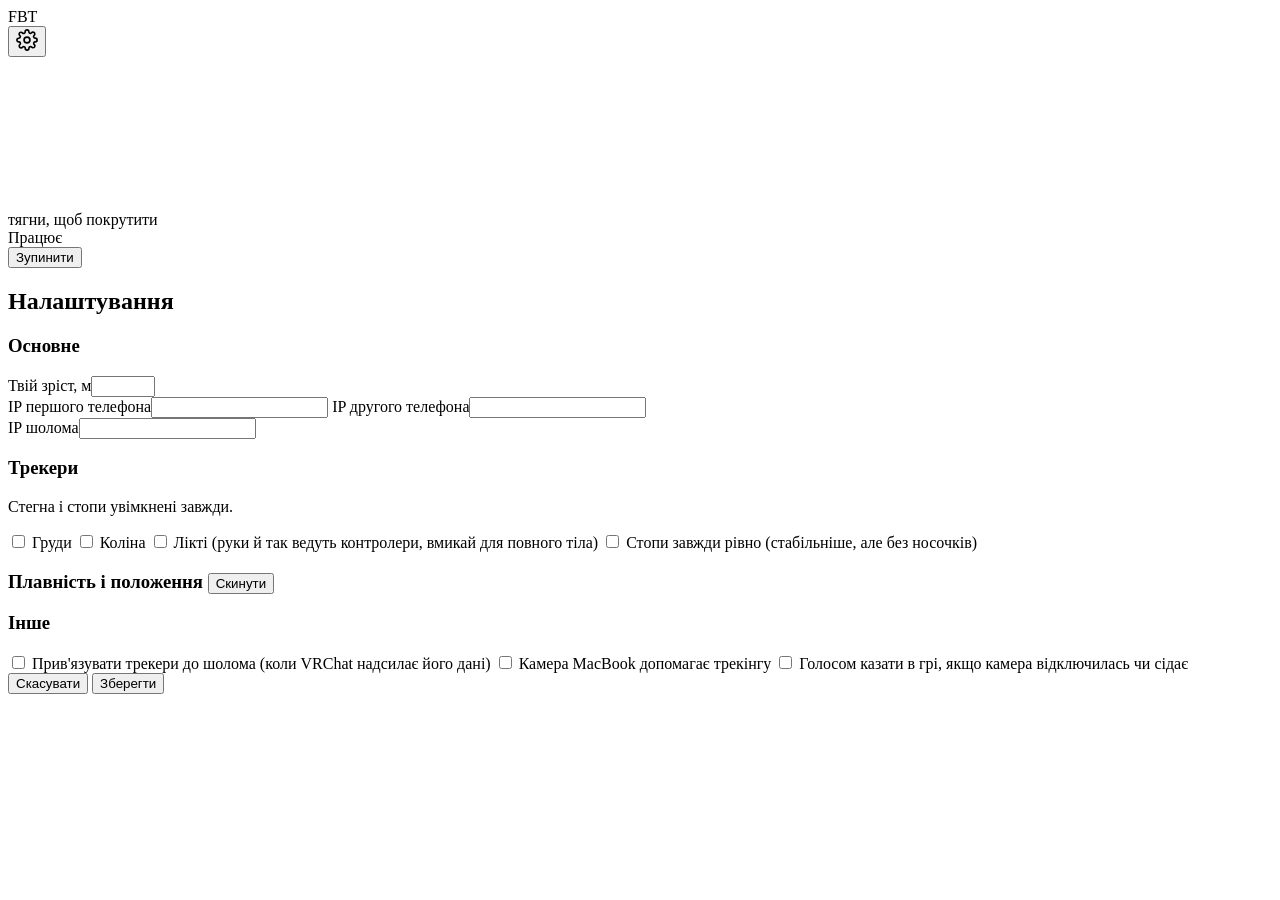
==== fbtapp/ui/index.html @ c52d1cf8 "FBT desktop app, MacBook as third camera, headset-anchored trackers - FBT.app (macapp/): native wind" ====
<!doctype html>
<html lang="uk">
<head>
  <meta charset="utf-8">
  <meta name="viewport" content="width=device-width, initial-scale=1">
  <title>FBT</title>
  <link rel="stylesheet" href="/style.css">
</head>
<body>
  <!-- Setup: cameras, 3D, calibration -->
  <div id="setup" class="screen">
    <header class="top">
      <div class="brand">FBT</div>
      <div id="chips" class="chips"></div>
      <button id="gear" class="icon-btn" title="Налаштування" aria-label="Налаштування">
        <svg viewBox="0 0 24 24" width="22" height="22" fill="none" stroke="currentColor" stroke-width="1.8"><circle cx="12" cy="12" r="3.2"/><path d="M19.4 15a1.7 1.7 0 0 0 .3 1.8l.1.1a2 2 0 1 1-2.8 2.8l-.1-.1a1.7 1.7 0 0 0-1.8-.3 1.7 1.7 0 0 0-1 1.5V21a2 2 0 1 1-4 0v-.1a1.7 1.7 0 0 0-1.1-1.5 1.7 1.7 0 0 0-1.8.3l-.1.1a2 2 0 1 1-2.8-2.8l.1-.1a1.7 1.7 0 0 0 .3-1.8 1.7 1.7 0 0 0-1.5-1H3a2 2 0 1 1 0-4h.1a1.7 1.7 0 0 0 1.5-1.1 1.7 1.7 0 0 0-.3-1.8l-.1-.1a2 2 0 1 1 2.8-2.8l.1.1a1.7 1.7 0 0 0 1.8.3H9a1.7 1.7 0 0 0 1-1.5V3a2 2 0 1 1 4 0v.1a1.7 1.7 0 0 0 1 1.5 1.7 1.7 0 0 0 1.8-.3l.1-.1a2 2 0 1 1 2.8 2.8l-.1.1a1.7 1.7 0 0 0-.3 1.8V9a1.7 1.7 0 0 0 1.5 1H21a2 2 0 1 1 0 4h-.1a1.7 1.7 0 0 0-1.5 1z"/></svg>
      </button>
    </header>
    <section id="videos" class="videos"></section>
    <section class="bottom">
      <div class="render-wrap">
        <canvas id="render"></canvas>
        <div class="render-hint">тягни, щоб покрутити</div>
      </div>
      <div id="panel" class="panel"></div>
    </section>
  </div>

  <!-- Game: big, readable from 1-2 m -->
  <div id="game" class="screen hidden">
    <div class="game-main">
      <div id="gStatus" class="g-status"><span class="g-dot"></span><span class="g-text">Працює</span></div>
      <div id="gSub" class="g-sub"></div>
      <div id="gCards" class="g-cards"></div>
    </div>
    <footer class="g-foot">
      <div id="gInfo" class="g-info"></div>
      <button id="btnStop" class="btn ghost">Зупинити</button>
    </footer>
  </div>

  <!-- Settings -->
  <div id="settings" class="modal hidden" role="dialog" aria-modal="true" aria-labelledby="setTitle">
    <form id="setForm" class="sheet">
      <h2 id="setTitle">Налаштування</h2>
      <div class="sheet-body">
        <h3>Основне</h3>
        <label>Твій зріст, м<input name="height_m" type="number" step="0.01" min="1.2" max="2.3"></label>
        <div class="row2">
          <label>IP першого телефона<input name="cam0" inputmode="decimal"></label>
          <label>IP другого телефона<input name="cam1" inputmode="decimal"></label>
        </div>
        <label>IP шолома<input name="quest_ip" inputmode="decimal"></label>

        <h3>Трекери</h3>
        <p class="note">Стегна і стопи увімкнені завжди.</p>
        <label class="check"><input name="track_chest" type="checkbox"> Груди</label>
        <label class="check"><input name="track_knees" type="checkbox"> Коліна</label>
        <label class="check"><input name="track_elbows" type="checkbox"> Лікті <span class="note">(руки й так ведуть контролери, вмикай для повного тіла)</span></label>
        <label class="check"><input name="foot_flat" type="checkbox"> Стопи завжди рівно <span class="note">(стабільніше, але без носочків)</span></label>

        <h3>Плавність і положення <button type="button" id="setReset" class="link">Скинути</button></h3>
        <div id="sliders"></div>

        <h3>Інше</h3>
        <label class="check"><input name="hmd_anchor" type="checkbox"> Прив'язувати трекери до шолома <span class="note">(коли VRChat надсилає його дані)</span></label>
        <label class="check"><input name="use_mac" type="checkbox"> Камера MacBook допомагає трекінгу</label>
        <label class="check"><input name="voice_alerts" type="checkbox"> Голосом казати в грі, якщо камера відключилась чи сідає</label>
      </div>
      <div class="sheet-actions">
        <button type="button" id="setCancel" class="btn ghost">Скасувати</button>
        <button type="submit" class="btn primary">Зберегти</button>
      </div>
    </form>
  </div>

  <div id="toast" class="toast hidden"></div>
  <script src="/app.js"></script>
</body>
</html>
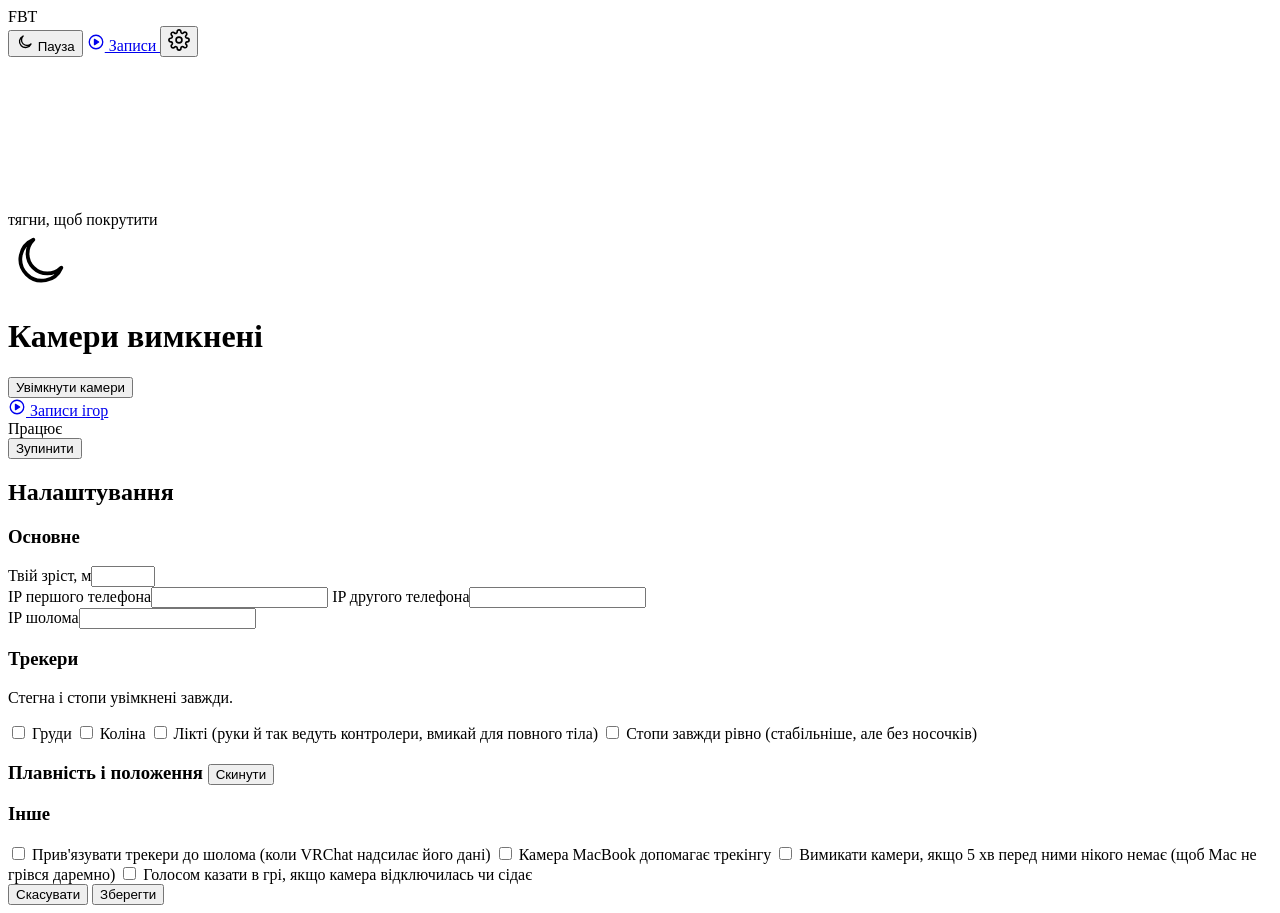
==== commit 00055110: "Game replays in 3D, and a sleep mode for the app - "Записи" page: pick a past game, play it back in " ====
--- a/fbtapp/ui/index.html
+++ b/fbtapp/ui/index.html
@@ -12,6 +12,14 @@
     <header class="top">
       <div class="brand">FBT</div>
       <div id="chips" class="chips"></div>
+      <button id="sleepBtn" class="rec-btn" title="Вимкнути камери, щоб MacBook відпочив">
+        <svg viewBox="0 0 24 24" width="18" height="18" fill="none" stroke="currentColor" stroke-width="1.8" stroke-linecap="round" stroke-linejoin="round"><path d="M20 14.5A8 8 0 1 1 9.5 4a6.5 6.5 0 0 0 10.5 10.5z"/></svg>
+        Пауза
+      </button>
+      <a href="/replay" class="rec-btn" title="Повтори твоїх ігор">
+        <svg viewBox="0 0 24 24" width="18" height="18" fill="none" stroke="currentColor" stroke-width="1.8" stroke-linecap="round" stroke-linejoin="round"><circle cx="12" cy="12" r="9"/><path d="M10 8.5v7l5.5-3.5z" fill="currentColor"/></svg>
+        Записи
+      </a>
       <button id="gear" class="icon-btn" title="Налаштування" aria-label="Налаштування">
         <svg viewBox="0 0 24 24" width="22" height="22" fill="none" stroke="currentColor" stroke-width="1.8"><circle cx="12" cy="12" r="3.2"/><path d="M19.4 15a1.7 1.7 0 0 0 .3 1.8l.1.1a2 2 0 1 1-2.8 2.8l-.1-.1a1.7 1.7 0 0 0-1.8-.3 1.7 1.7 0 0 0-1 1.5V21a2 2 0 1 1-4 0v-.1a1.7 1.7 0 0 0-1.1-1.5 1.7 1.7 0 0 0-1.8.3l-.1.1a2 2 0 1 1-2.8-2.8l.1-.1a1.7 1.7 0 0 0 .3-1.8 1.7 1.7 0 0 0-1.5-1H3a2 2 0 1 1 0-4h.1a1.7 1.7 0 0 0 1.5-1.1 1.7 1.7 0 0 0-.3-1.8l-.1-.1a2 2 0 1 1 2.8-2.8l.1.1a1.7 1.7 0 0 0 1.8.3H9a1.7 1.7 0 0 0 1-1.5V3a2 2 0 1 1 4 0v.1a1.7 1.7 0 0 0 1 1.5 1.7 1.7 0 0 0 1.8-.3l.1-.1a2 2 0 1 1 2.8 2.8l-.1.1a1.7 1.7 0 0 0-.3 1.8V9a1.7 1.7 0 0 0 1.5 1H21a2 2 0 1 1 0 4h-.1a1.7 1.7 0 0 0-1.5 1z"/></svg>
       </button>
@@ -24,6 +32,24 @@
       </div>
       <div id="panel" class="panel"></div>
     </section>
+  </div>
+
+  <!-- Sleep: cameras off, nothing running -->
+  <div id="sleep" class="screen hidden">
+    <div class="sleep-main">
+      <div class="sleep-moon">
+        <svg viewBox="0 0 24 24" width="64" height="64" fill="none" stroke="currentColor" stroke-width="1.4" stroke-linecap="round" stroke-linejoin="round"><path d="M20 14.5A8 8 0 1 1 9.5 4a6.5 6.5 0 0 0 10.5 10.5z"/></svg>
+      </div>
+      <h1>Камери вимкнені</h1>
+      <p id="sleepWhy"></p>
+      <button id="wakeBtn" class="btn primary sleep-btn">Увімкнути камери</button>
+    </div>
+    <footer class="sleep-foot">
+      <a href="/replay" class="rec-btn">
+        <svg viewBox="0 0 24 24" width="18" height="18" fill="none" stroke="currentColor" stroke-width="1.8" stroke-linecap="round" stroke-linejoin="round"><circle cx="12" cy="12" r="9"/><path d="M10 8.5v7l5.5-3.5z" fill="currentColor"/></svg>
+        Записи ігор
+      </a>
+    </footer>
   </div>
 
   <!-- Game: big, readable from 1-2 m -->
@@ -65,6 +91,7 @@
         <h3>Інше</h3>
         <label class="check"><input name="hmd_anchor" type="checkbox"> Прив'язувати трекери до шолома <span class="note">(коли VRChat надсилає його дані)</span></label>
         <label class="check"><input name="use_mac" type="checkbox"> Камера MacBook допомагає трекінгу</label>
+        <label class="check"><input name="auto_sleep" type="checkbox"> Вимикати камери, якщо 5 хв перед ними нікого немає <span class="note">(щоб Mac не грівся даремно)</span></label>
         <label class="check"><input name="voice_alerts" type="checkbox"> Голосом казати в грі, якщо камера відключилась чи сідає</label>
       </div>
       <div class="sheet-actions">
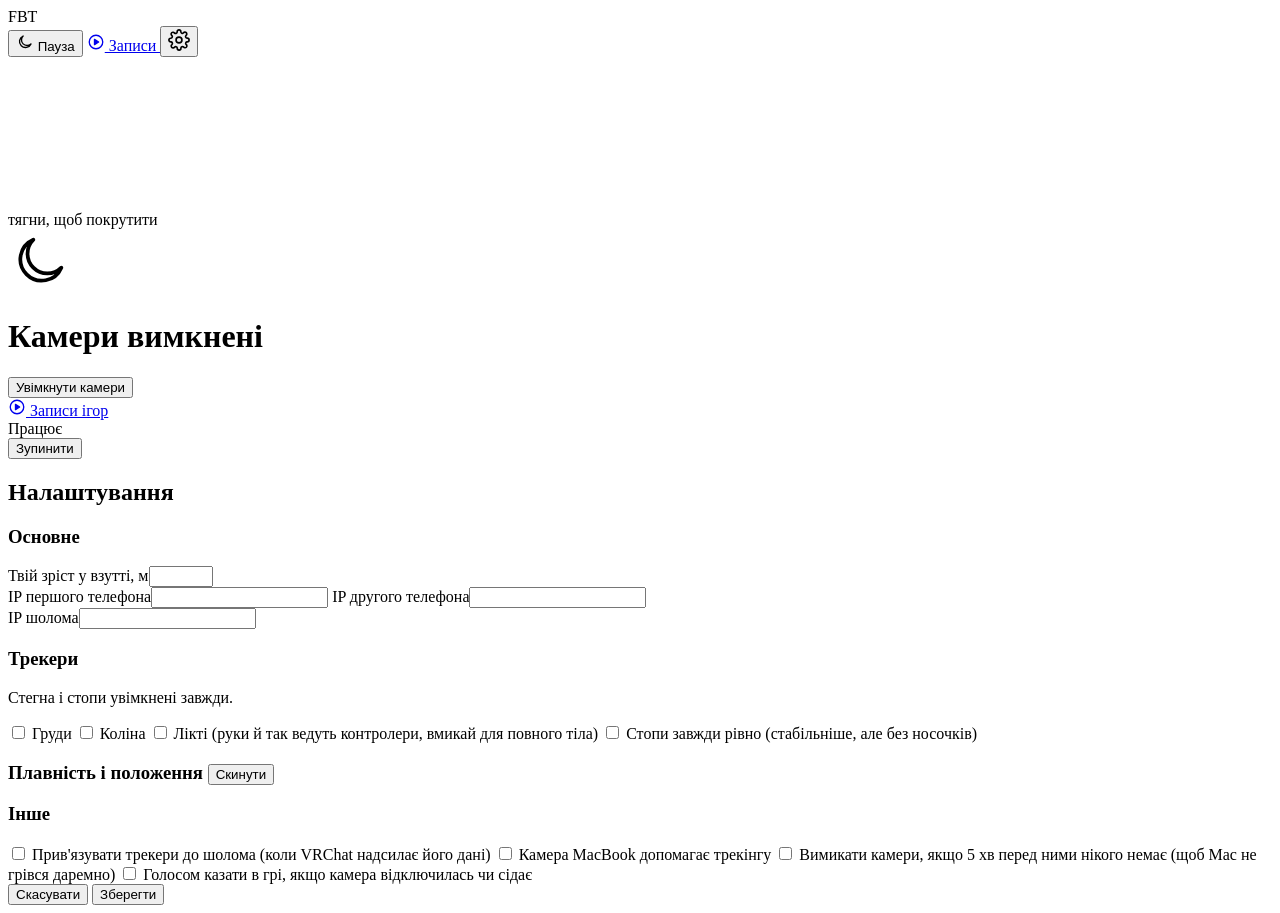
==== commit b249c3f8: "Stable legs: flexible spine, scale from calibration, link fixes itself; vertical from posture Legs (" ====
--- a/fbtapp/ui/index.html
+++ b/fbtapp/ui/index.html
@@ -71,7 +71,7 @@
       <h2 id="setTitle">Налаштування</h2>
       <div class="sheet-body">
         <h3>Основне</h3>
-        <label>Твій зріст, м<input name="height_m" type="number" step="0.01" min="1.2" max="2.3"></label>
+        <label>Твій зріст у взутті, м<input name="height_m" type="number" step="0.01" min="1.2" max="2.3"></label>
         <div class="row2">
           <label>IP першого телефона<input name="cam0" inputmode="decimal"></label>
           <label>IP другого телефона<input name="cam1" inputmode="decimal"></label>
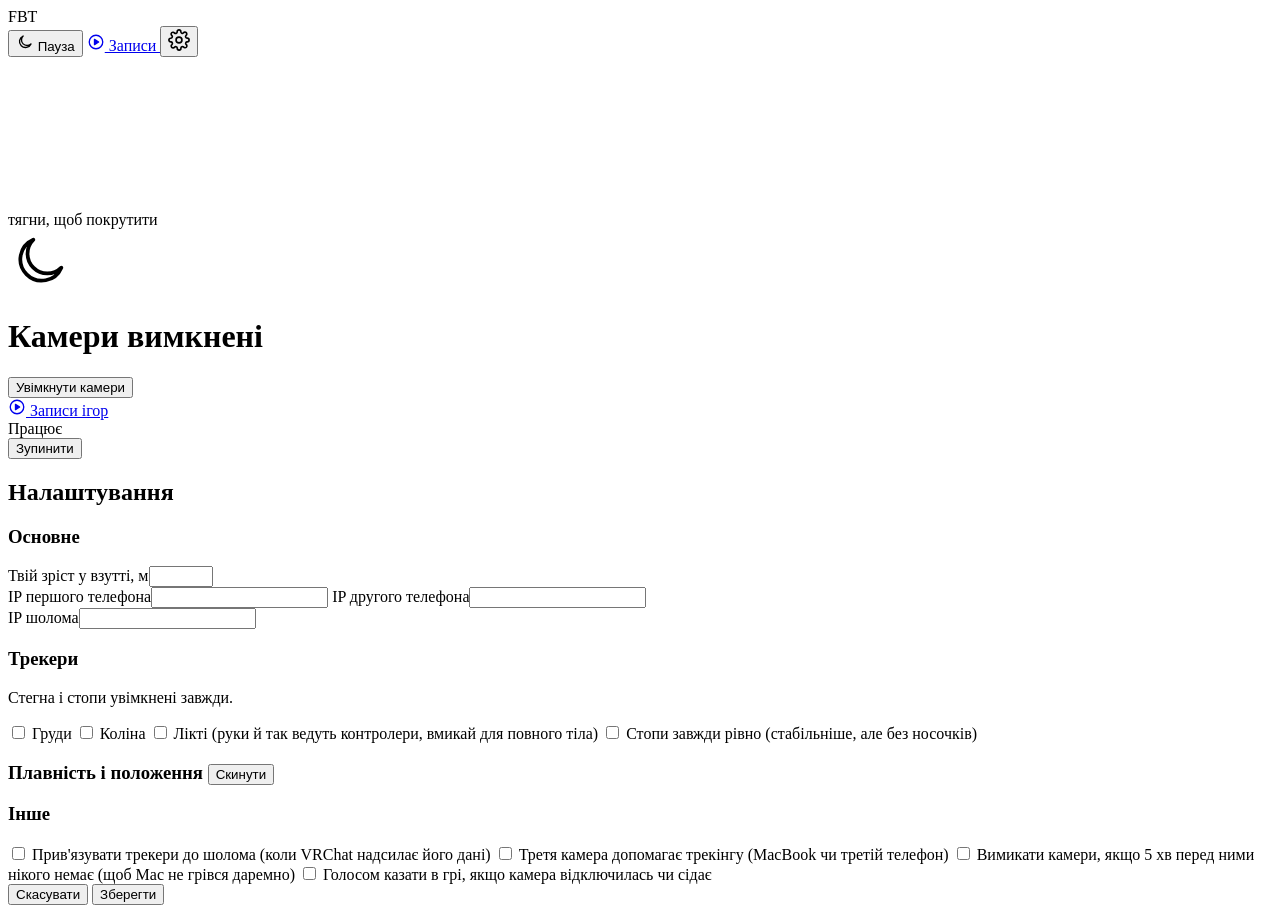
==== commit 340cb6fe: "A phone as the third camera: calibrated with its own focal, capped weight - Third camera may be a ph" ====
--- a/fbtapp/ui/index.html
+++ b/fbtapp/ui/index.html
@@ -90,7 +90,7 @@
 
         <h3>Інше</h3>
         <label class="check"><input name="hmd_anchor" type="checkbox"> Прив'язувати трекери до шолома <span class="note">(коли VRChat надсилає його дані)</span></label>
-        <label class="check"><input name="use_mac" type="checkbox"> Камера MacBook допомагає трекінгу</label>
+        <label class="check"><input name="use_mac" type="checkbox"> Третя камера допомагає трекінгу <span class="note">(MacBook чи третій телефон)</span></label>
         <label class="check"><input name="auto_sleep" type="checkbox"> Вимикати камери, якщо 5 хв перед ними нікого немає <span class="note">(щоб Mac не грівся даремно)</span></label>
         <label class="check"><input name="voice_alerts" type="checkbox"> Голосом казати в грі, якщо камера відключилась чи сідає</label>
       </div>
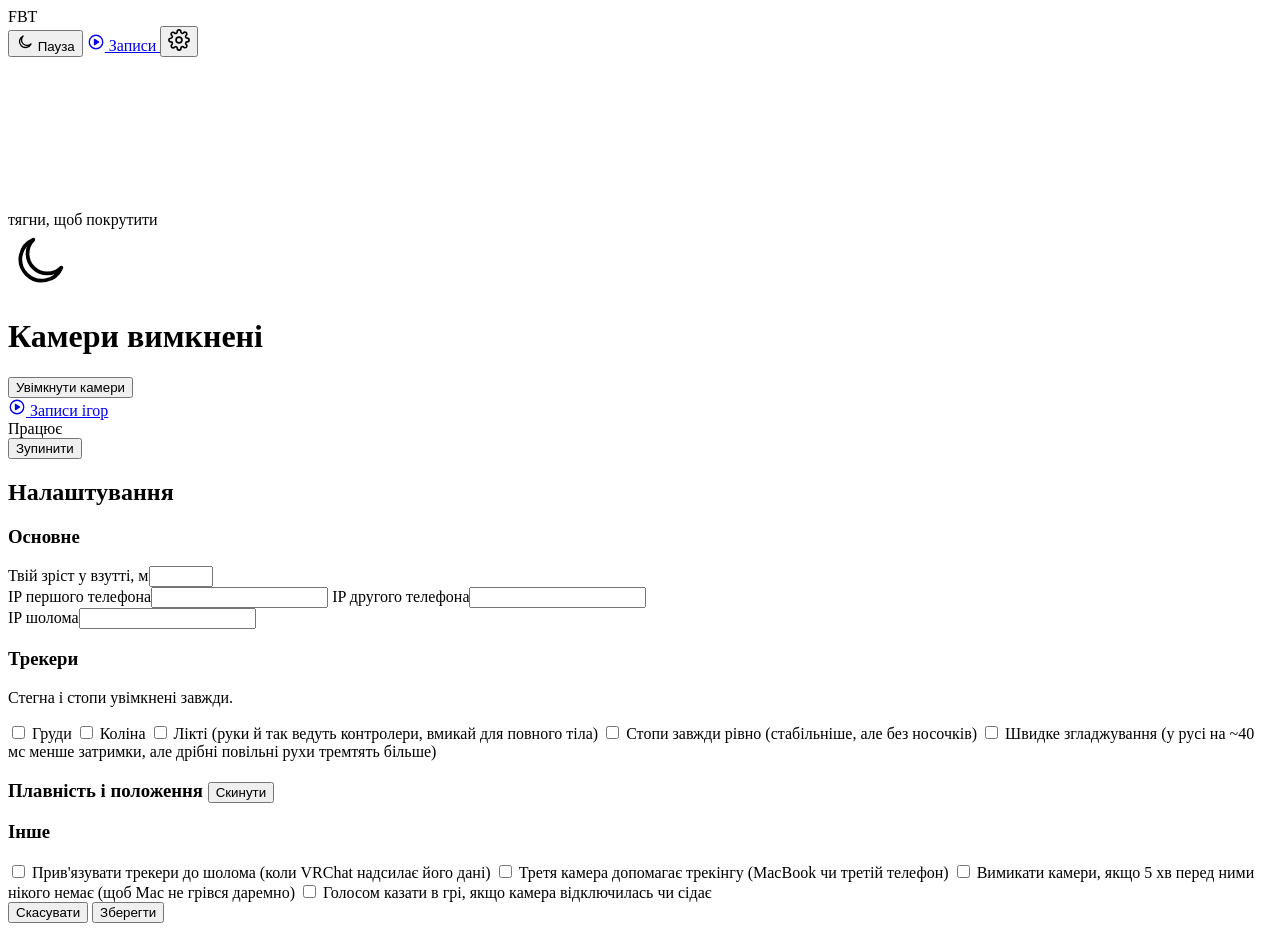
==== commit c3fc19f0: "Third phone in every 3D step; batched triangulation; weight back to 0.27; fast-smoothing switch - en" ====
--- a/fbtapp/ui/index.html
+++ b/fbtapp/ui/index.html
@@ -84,6 +84,7 @@
         <label class="check"><input name="track_knees" type="checkbox"> Коліна</label>
         <label class="check"><input name="track_elbows" type="checkbox"> Лікті <span class="note">(руки й так ведуть контролери, вмикай для повного тіла)</span></label>
         <label class="check"><input name="foot_flat" type="checkbox"> Стопи завжди рівно <span class="note">(стабільніше, але без носочків)</span></label>
+        <label class="check"><input name="smooth_fast" type="checkbox"> Швидке згладжування <span class="note">(у русі на ~40 мс менше затримки, але дрібні повільні рухи тремтять більше)</span></label>
 
         <h3>Плавність і положення <button type="button" id="setReset" class="link">Скинути</button></h3>
         <div id="sliders"></div>
